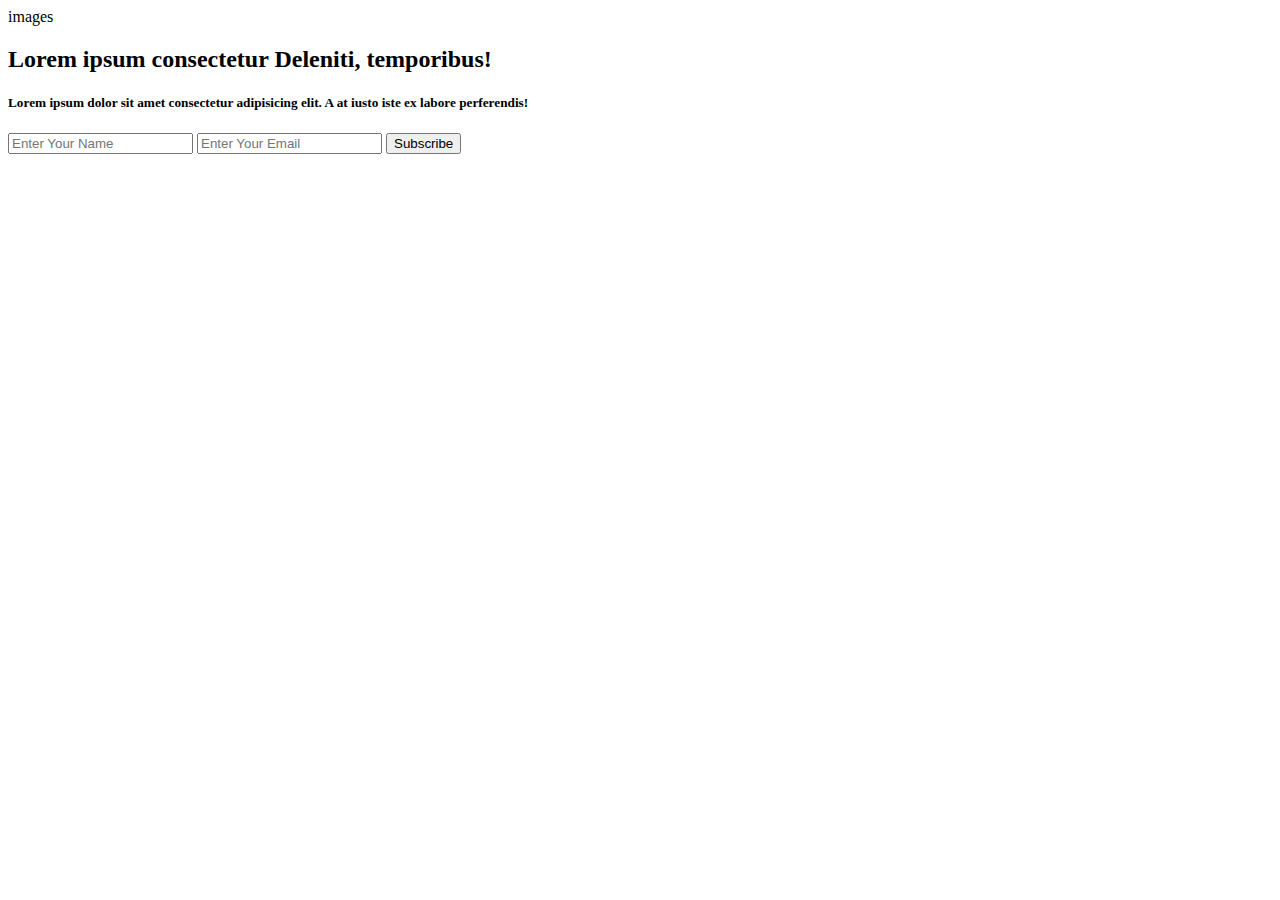
==== public/index.html @ b98440ba "fix: cron script" ====
<!DOCTYPE html>
<html lang="en">
<link rel="stylesheet" href="/view/css/global.css">
    <link rel="stylesheet" href="/view/css/subscription.css">
<head>
    <meta charset="UTF-8">
    <meta name="viewport" content="width=device-width, initial-scale=1.0">
    <title>Document</title>
</head>
<body>
<div class="center-card">
    <div class="card-header">

        <div>images</div>
        <h2>Lorem ipsum consectetur Deleniti, temporibus!</h2>
        <h5>Lorem ipsum dolor sit amet consectetur adipisicing elit. A at iusto iste ex labore perferendis!</h5>
    </div>
    <div class="form-section">

        <form method="POST" action="subscriptionForm.php" class="subscribe-form">
            
            <input type="text" name="name" id="" placeholder="Enter Your Name" required>
            
            <input type="email" name="email" id="" placeholder="Enter Your Email" pattern="[a-zA-Z0-9._%+-]+@[a-zA-Z0-9.-]+\.[a-zA-Z]{2,}$" required>
            <button type="submit" class="sub-btn">Subscribe</button>
        </form>
    </div>
  
</div>
    
</body>
</html>
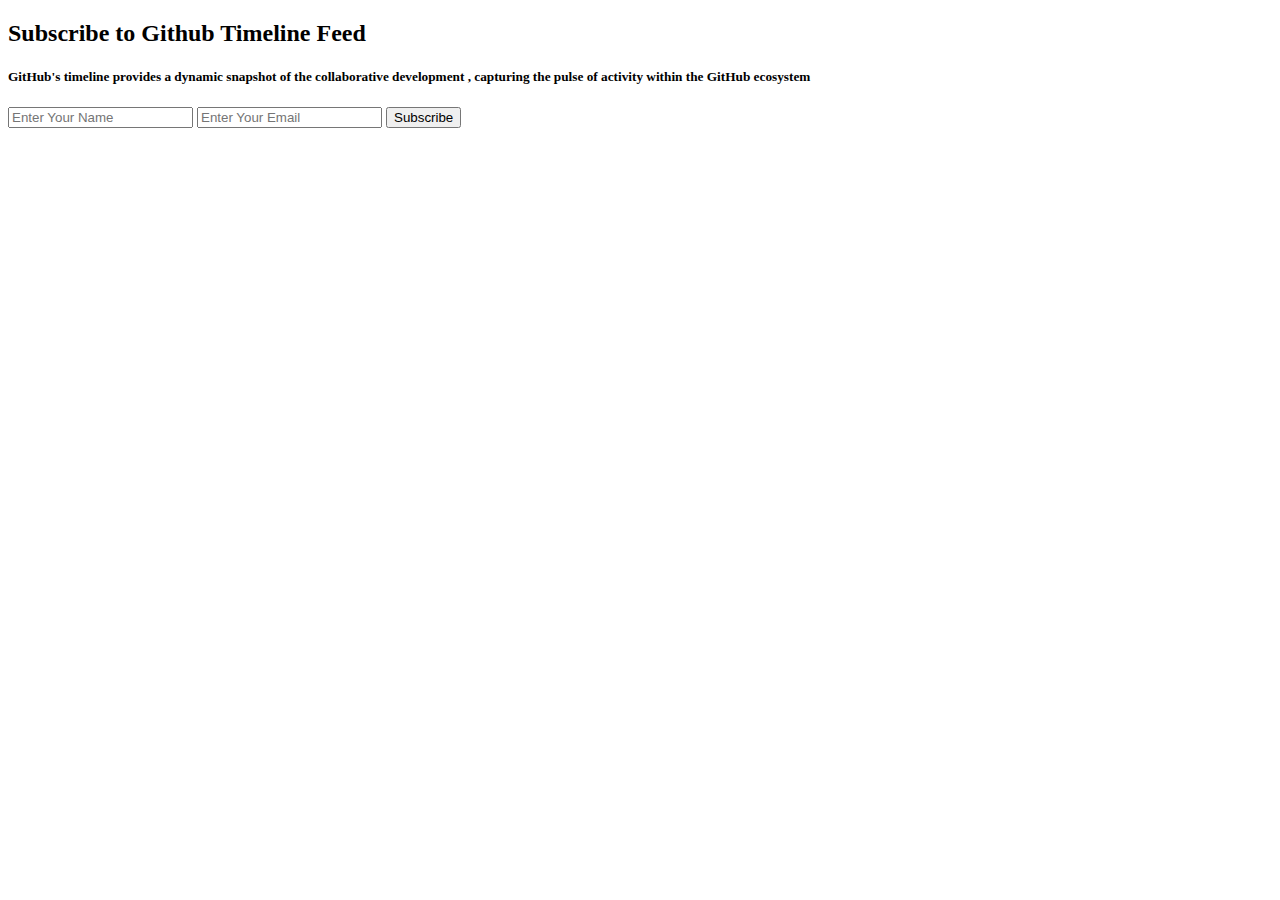
==== commit 1a6d3f1c: "style: design improvements" ====
--- a/public/index.html
+++ b/public/index.html
@@ -12,9 +12,9 @@
 <div class="center-card">
     <div class="card-header">
 
-        <div>images</div>
-        <h2>Lorem ipsum consectetur Deleniti, temporibus!</h2>
-        <h5>Lorem ipsum dolor sit amet consectetur adipisicing elit. A at iusto iste ex labore perferendis!</h5>
+        
+        <h2>Subscribe to Github Timeline Feed</h2>
+        <h5>GitHub's timeline provides a dynamic snapshot of the collaborative development , capturing the pulse of activity within the GitHub ecosystem</h5>
     </div>
     <div class="form-section">
 
